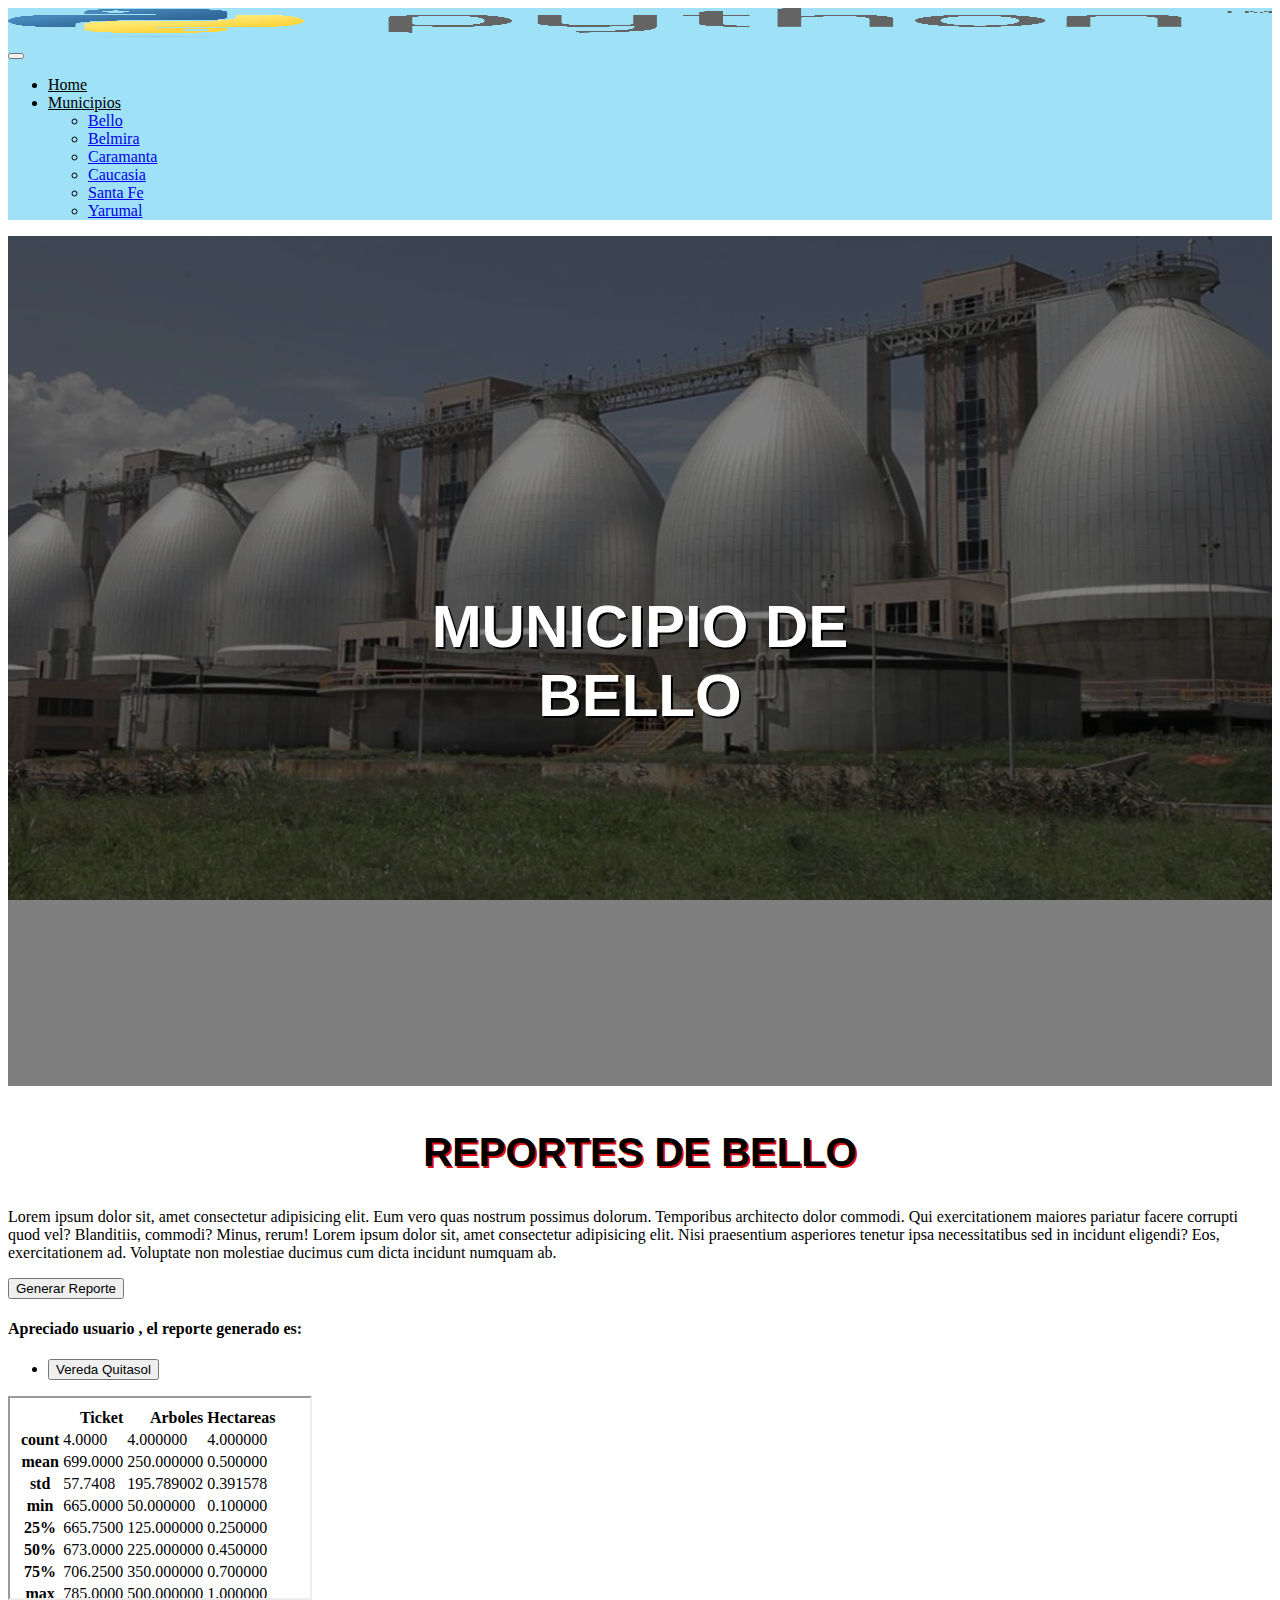
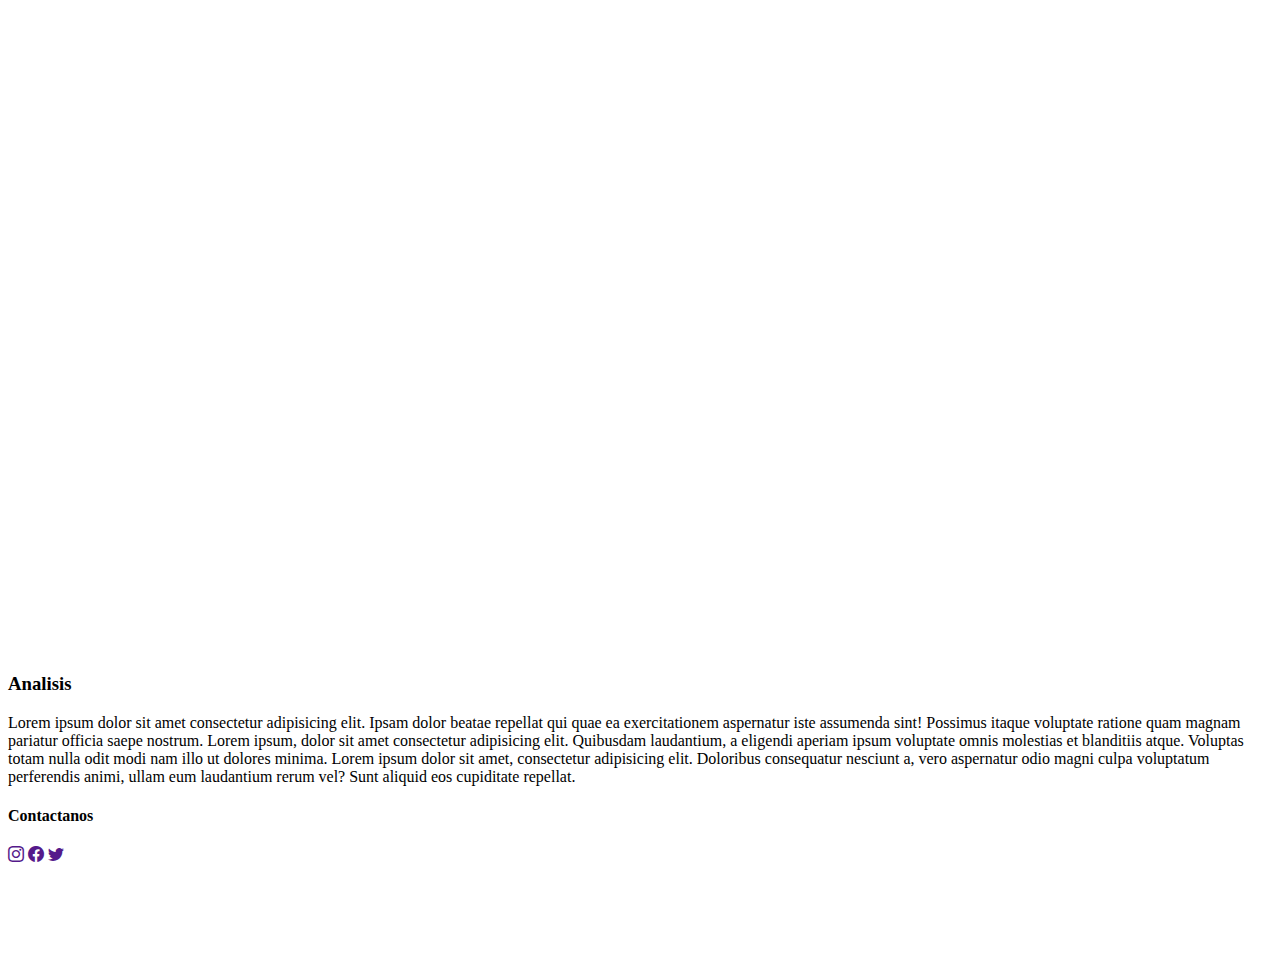
==== views/bello.html @ 5b4ddf32 "Se realiza filtros del momento 3 en Nuevas Tecnologias" ====
<!DOCTYPE html>
<html lang="en">
<head>
    <meta charset="UTF-8">
    <meta http-equiv="X-UA-Compatible" content="IE=edge">
    <meta name="viewport" content="width=device-width, initial-scale=1.0">
    <link rel="stylesheet" href="../assets/styles/styles.css">
    <link href="https://cdn.jsdelivr.net/npm/bootstrap@5.0.2/dist/css/bootstrap.min.css" rel="stylesheet" integrity="sha384-EVSTQN3/azprG1Anm3QDgpJLIm9Nao0Yz1ztcQTwFspd3yD65VohhpuuCOmLASjC" crossorigin="anonymous">
    <link rel="stylesheet" href="https://cdn.jsdelivr.net/npm/bootstrap-icons@1.10.5/font/bootstrap-icons.css">
    <title>Analisis con Python</title>
</head>
<body>
    <header>
        <nav class="navbar navbar-expand-lg menu fixed-top navbar-dark">
            <div class="container-fluid">
              <a class="navbar-brand" href="#"><img src="../assets/img/logazo.png" style="width: 100%; height: 30px;"></a>
              <button class="navbar-toggler" type="button" data-bs-toggle="collapse" data-bs-target="#navbarSuppor tedContent" aria-controls="navbarSupportedContent" aria-expanded="false" aria-label="Toggle navigation">
                <span class="navbar-toggler-icon"></span>
              </button>
              <div class="collapse navbar-collapse" id="navbarSupportedContent">
                <ul class="navbar-nav me-auto mb-2 mb-lg-0">
                  <li class="nav-item">
                    <a class="nav-link active" aria-current="page" href="../index.html" style="color: black;">Home</a>
                  </li>
                  <li class="nav-item dropdown">
                    <a class="nav-link dropdown-toggle" href="#" id="navbarDropdown" role="button" data-bs-toggle="dropdown" aria-expanded="false" style="color: black;">
                      Municipios
                    </a>
                    <ul class="dropdown-menu" aria-labelledby="navbarDropdown">
                      <li><a class="dropdown-item" href="./bello.html">Bello</a></li>
                      <li><a class="dropdown-item" href="./belmira.html">Belmira</a></li>
                      <li><a class="dropdown-item" href="./caramanta.html">Caramanta</a></li>
                      <li><a class="dropdown-item" href="./caucasia.html">Caucasia</a></li>
                      <li><a class="dropdown-item" href="./santaFe.html">Santa Fe</a></li>
                      <li><a class="dropdown-item" href="./yarumal.html">Yarumal</a></li>
                    </ul>
                  </li>
                </ul>
              </div>
            </div>
          </nav>
    </header>
    <main>
        <section class="bello">
            <h1 class="text-bello">MUNICIPIO DE BELLO</h1>
            
        </section>
        <section class="container my-5">
            <div class="row">
                <div class="col-12 col-md-8">
                    <h2 class="h2b">Reportes de Bello</h2>
                    <p>
                        Lorem ipsum dolor sit, amet consectetur adipisicing elit. Eum vero quas nostrum possimus dolorum. Temporibus architecto dolor commodi. Qui exercitationem maiores pariatur facere corrupti quod vel? Blanditiis, commodi? Minus, rerum!
                        Lorem ipsum dolor sit, amet consectetur adipisicing elit. Nisi praesentium asperiores tenetur ipsa necessitatibus sed in incidunt eligendi? Eos, exercitationem ad. Voluptate non molestiae ducimus cum dicta incidunt numquam ab.
                    </p>
                    <button type="button" class="btn btn-primary" id="btnGenerarReporte">Generar Reporte</button>
                    <div class="d-none my-5" id="contenedor">
                        <div class="container">
                            <div class="row">
                                <div class="col-12">
                                    <h4 id="message">Apreciado usuario , el reporte generado es:</h4>
                                </div>
                            </div>
                        </div>
                        <ul class="nav nav-tabs mt-3" id="myTab" role="tablist">
                            <li class="nav-item" role="presentation">
                              <button class="nav-link active" id="home-tab" data-bs-toggle="tab" data-bs-target="#home" type="button" role="tab" aria-controls="home" aria-selected="true">Vereda Quitasol</button>
                            </li>
                          </ul>
                          <div class="tab-content" id="myTabContent">
                            <div class="tab-pane fade show active" id="home" role="tabpanel" aria-labelledby="home-tab">
                                <iframe src="../tables/veredaQuitasolBello.html" class="w-100" height="200px"></iframe>
                            </div>
                          </div>
                    </div>
                    </div

                <div class="col-12 col-md-4">
                    <img src="./assets/img/portal.png" alt="" class="img-fluid w-100">
                </div>
            </div>
        </section>
        <section class="bello2">

        </section>
    </main>
    <footer>
        <section class="container-fluid bg-dark p-4 text-center text-white">
            <div class="row">
                <div class="col-12 col-md-6">
                    <h3>Analisis</h3>
                    <p>
                        Lorem ipsum dolor sit amet consectetur adipisicing elit. Ipsam dolor beatae repellat qui quae ea exercitationem aspernatur iste assumenda sint! Possimus itaque voluptate ratione quam magnam pariatur officia saepe nostrum.
                        Lorem ipsum, dolor sit amet consectetur adipisicing elit. Quibusdam laudantium, a eligendi aperiam ipsum voluptate omnis molestias et blanditiis atque. Voluptas totam nulla odit modi nam illo ut dolores minima.
                        Lorem ipsum dolor sit amet, consectetur adipisicing elit. Doloribus consequatur nesciunt a, vero aspernatur odio magni culpa voluptatum perferendis animi, ullam eum laudantium rerum vel? Sunt aliquid eos cupiditate repellat.
                    </p>
                </div>
                <div class="col 12 col-md-4 border-start">
                    <h4>Contactanos</h4>
                    <a href=""><i class="bi bi-instagram fs-2 me-3 text-white"></i></a>
                    <a href=""><i class="bi bi-facebook fs-2 me-3 text-white"></i></a>
                    <a href=""><i class="bi bi-twitter fs-2 me-3 text-white"></i></a>
                    <div>
                      <iframe src="https://www.google.com/maps/embed?pb=!1m18!1m12!1m3!1d63447.670722716!2d-75.59414165743232!3d6.331878426271675!2m3!1f0!2f0!3f0!3m2!1i1024!2i768!4f13.1!3m3!1m2!1s0x8e442fa6958e1777%3A0x837c07a666cf50f0!2sBello%2C%20Antioquia!5e0!3m2!1ses-419!2sco!4v1686105346871!5m2!1ses-419!2sco"
                        width="50%" height="100" style="border:0;" allowfullscreen="" loading="lazy" referrerpolicy="no-referrer-when-downgrade"></iframe> 
                    </div>
                </div>  


            </div>
        </section>
    </footer>
    <script src="https://cdn.jsdelivr.net/npm/bootstrap@5.0.2/dist/js/bootstrap.bundle.min.js"
        integrity="sha384-MrcW6ZMFYlzcLA8Nl+NtUVF0sA7MsXsP1UyJoMp4YLEuNSfAP+JcXn/tWtIaxVXM"
        crossorigin="anonymous"></script>
    <script src="../controller/controlador.js"></script>
</body>
</html>
---- assets/styles/styles.css ----
.banner{
    text-align: center;
    background-image: url('../img/yarumal2.jpg');
    position: relative;
    background-size: cover;
    background-position: top center;
    background-attachment: fixed;
    padding: 25%;
    z-index: 1;
}
.text{
    color: #fff;
    font-family: Arial, Helvetica, sans-serif;
    font-size: 60px;
    text-transform: uppercase;
    text-align: center;
    font-weight: 600;
    text-shadow: 2px 2px #000 ;
}

.banner::after{
    content: '';
    position: absolute;
    top: 0;
    left: 0;
    width: 100%;
    height: 100%;
    background-color: black;
    opacity: 0.5;
    z-index: -1;
}
.menu{
    background-color: #9FE2F8;
}

/* .bannerDos {
    background-image: url('../img/banner2.jpg');
    position: relative;
    background-size: cover;
    background-position: top center;
    background-attachment: fixed;
    padding: 25%;
} */


.bello {
    background-image: url('../img/bello2.jpg');
    position: relative;
    background-size: cover;
    background-position: top center;
    background-attachment: fixed;
    padding: 25%;
    z-index: 1;
}

.text-bello{
    color: #fff;
    font-family: Arial, Helvetica, sans-serif;
    font-size: 60px;
    text-transform: uppercase;
    text-align: center;
    font-weight: 600;
    text-shadow: 2px 2px #000 ;
}

.bello::after{
    content: '';
    position: absolute;
    top: 0;
    left: 0;
    width: 100%;
    height: 100%;
    background-color: black;
    opacity: 0.5;
    z-index: -1;
}

.h2b{
    color: #000;
    font-family: Arial, Helvetica, sans-serif;
    font-size: 40px;
    text-transform: uppercase;
    text-align: center;
    font-weight: 600;
    text-shadow: 2px 2px #de0d0d ;
    padding-top: 10px;
}

.menu1{
    background-color: #00A3CB;
}

.bello2 {
    background-image: url('../img/cementerio.jpg');
    position: relative;
    background-size: cover;
    background-position: top center;
    background-attachment: fixed;
    padding: 25%;

} 

.belmira{
    background-image: url('../img/belmira.jpg');
    position: relative;
    background-size: cover;
    background-position: top center;
    background-attachment: fixed;
    padding: 25%;
    z-index: 1;
}

.text-belmira{
    color: #fff;
    font-family: Arial, Helvetica, sans-serif;
    font-size: 60px;
    text-transform: uppercase;
    text-align: center;
    font-weight: 600;
    text-shadow: 2px 2px #000 ;
}

.belmira::after{
    content: '';
    position: absolute;
    top: 0;
    left: 0;
    width: 100%;
    height: 100%;
    background-color: black;
    opacity: 0.5;
    z-index: -1;
}

.h2bel{
    color: #000;
    font-family: Arial, Helvetica, sans-serif;
    font-size: 40px;
    text-transform: uppercase;
    text-align: center;
    font-weight: 600;
    text-shadow: 2px 2px #de0d0d ;
    padding-top: 10px;
}

.belmira2{
    background-image: url('../img/Belmira1.jpg');
    position: relative;
    background-size: cover;
    background-position: top center;
    background-attachment: fixed;
    padding: 25%;
}

.caramanta {
    background-image: url('../img/caramanta.jpg');
    position: relative;
    background-size: cover;
    background-position: top center;
    background-attachment: fixed;
    padding: 25%;
    z-index: 1;  
}

.text-caramanta{
    color: #fff;
    font-family: Arial, Helvetica, sans-serif;
    font-size: 50px;
    text-transform: uppercase;
    text-align: center;
    font-weight: 600;
    text-shadow: 2px 2px #000 ;
}


.caramanta::after{
    content: '';
    position: absolute;
    top: 0;
    left: 0;
    width: 100%;
    height: 100%;
    background-color: black;
    opacity: 0.5;
    z-index: -1;
}

.h2ca{
    color: #000;
    font-family: Arial, Helvetica, sans-serif;
    font-size: 40px;
    text-transform: uppercase;
    text-align: center;
    font-weight: 600;
    text-shadow: 2px 2px #de0d0d ;
    padding-top: 10px;
}

.caramanta1{
    background-image: url('../img/caramanta2.jpg');
    position: relative;
    background-size: cover;
    background-position: top center;
    background-attachment: fixed;
    padding: 25%;
}

.caucasia{
    background-image: url('../img/caucasia.jpg');
    position: relative;
    background-size: cover;
    background-position: top center;
    background-attachment: fixed;
    padding: 25%;
    z-index: 1;
}

.text-caucasia{
    color: #fff;
    font-family: Arial, Helvetica, sans-serif;
    font-size: 55px;
    text-transform: uppercase;
    text-align: center;
    font-weight: 600;
    text-shadow: 2px 2px #000 ;
}

.caucasia::after{
    content: '';
    position: absolute;
    top: 0;
    left: 0;
    width: 100%;
    height: 100%;
    background-color: black;
    opacity: 0.5;
    z-index: -1;
}

.h2c{
    color: #000;
    font-family: Arial, Helvetica, sans-serif;
    font-size: 40px;
    text-transform: uppercase;
    text-align: center;
    font-weight: 600;
    text-shadow: 2px 2px #de0d0d ;
    padding-top: 10px;
}

.caucasia1{
    background-image: url('../img/cascadas.webp');
    position: relative;
    background-size: cover;
    background-position: top center;
    background-attachment: fixed;
    padding: 25%;
}

.santafe{
    background-image: url('../img/puente santafe.jpg');
    position: relative;
    background-size: cover;
    background-position: top center;
    background-attachment: fixed;
    padding: 25%;
    z-index: 1;
}

.text-santafe{
    color: #fff;
    font-family: Arial, Helvetica, sans-serif;
    font-size: 55px;
    text-transform: uppercase;
    text-align: center;
    font-weight: 600;
    text-shadow: 2px 2px #000 ;
}
    
.santafe::after{
    content: '';
    position: absolute;
    top: 0;
    left: 0;
    width: 100%;
    height: 100%;
    background-color: black;
    opacity: 0.5;
    z-index: -1;
}

.h2ant{
    color: #000;
    font-family: Arial, Helvetica, sans-serif;
    font-size: 40px;
    text-transform: uppercase;
    text-align: center;
    font-weight: 600;
    text-shadow: 2px 2px #de0d0d ;
    padding-top: 10px;
    
}

.santafe1{
    background-image: url('../img/santafe.webp');
    position: relative;
    background-size: cover;
    background-position: top center;
    background-attachment: fixed;
    padding: 25%;
}

.yarumal{
    background-image: url('../img/yarumal2.jpg');
    position: relative;
    background-size: cover;
    background-position: top center;
    background-attachment: fixed;
    padding: 25%;
    z-index: 1;
}
.text-yarumal{
    color: #fff;
    font-family: Arial, Helvetica, sans-serif;
    font-size: 60px;
    text-transform: uppercase;
    text-align: center;
    font-weight: 600;
    text-shadow: 2px 2px #000 ;
}

.yarumal::after{
    content: '';
    position: absolute;
    top: 0;
    left: 0;
    width: 100%;
    height: 100%;
    background-color: black;
    opacity: 0.5;
    z-index: -1;
}
.h2y{
    color: #000;
    font-family: Arial, Helvetica, sans-serif;
    font-size: 40px;
    text-transform: uppercase;
    text-align: center;
    font-weight: 600;
    text-shadow: 2px 2px #de0d0d ;

}

.yarumal1{
    background-image: url('../img/yarumal2.jpg');
    position: relative;
    background-size: cover;
    background-position: top center;
    background-attachment: fixed;
    padding: 25%;
}

.bannerDos {
    background-image: url('../img/bosques.jpg');
    position: relative;
    background-size: cover;
    background-position: top center;
    background-attachment: fixed;
    padding: 25%;
}
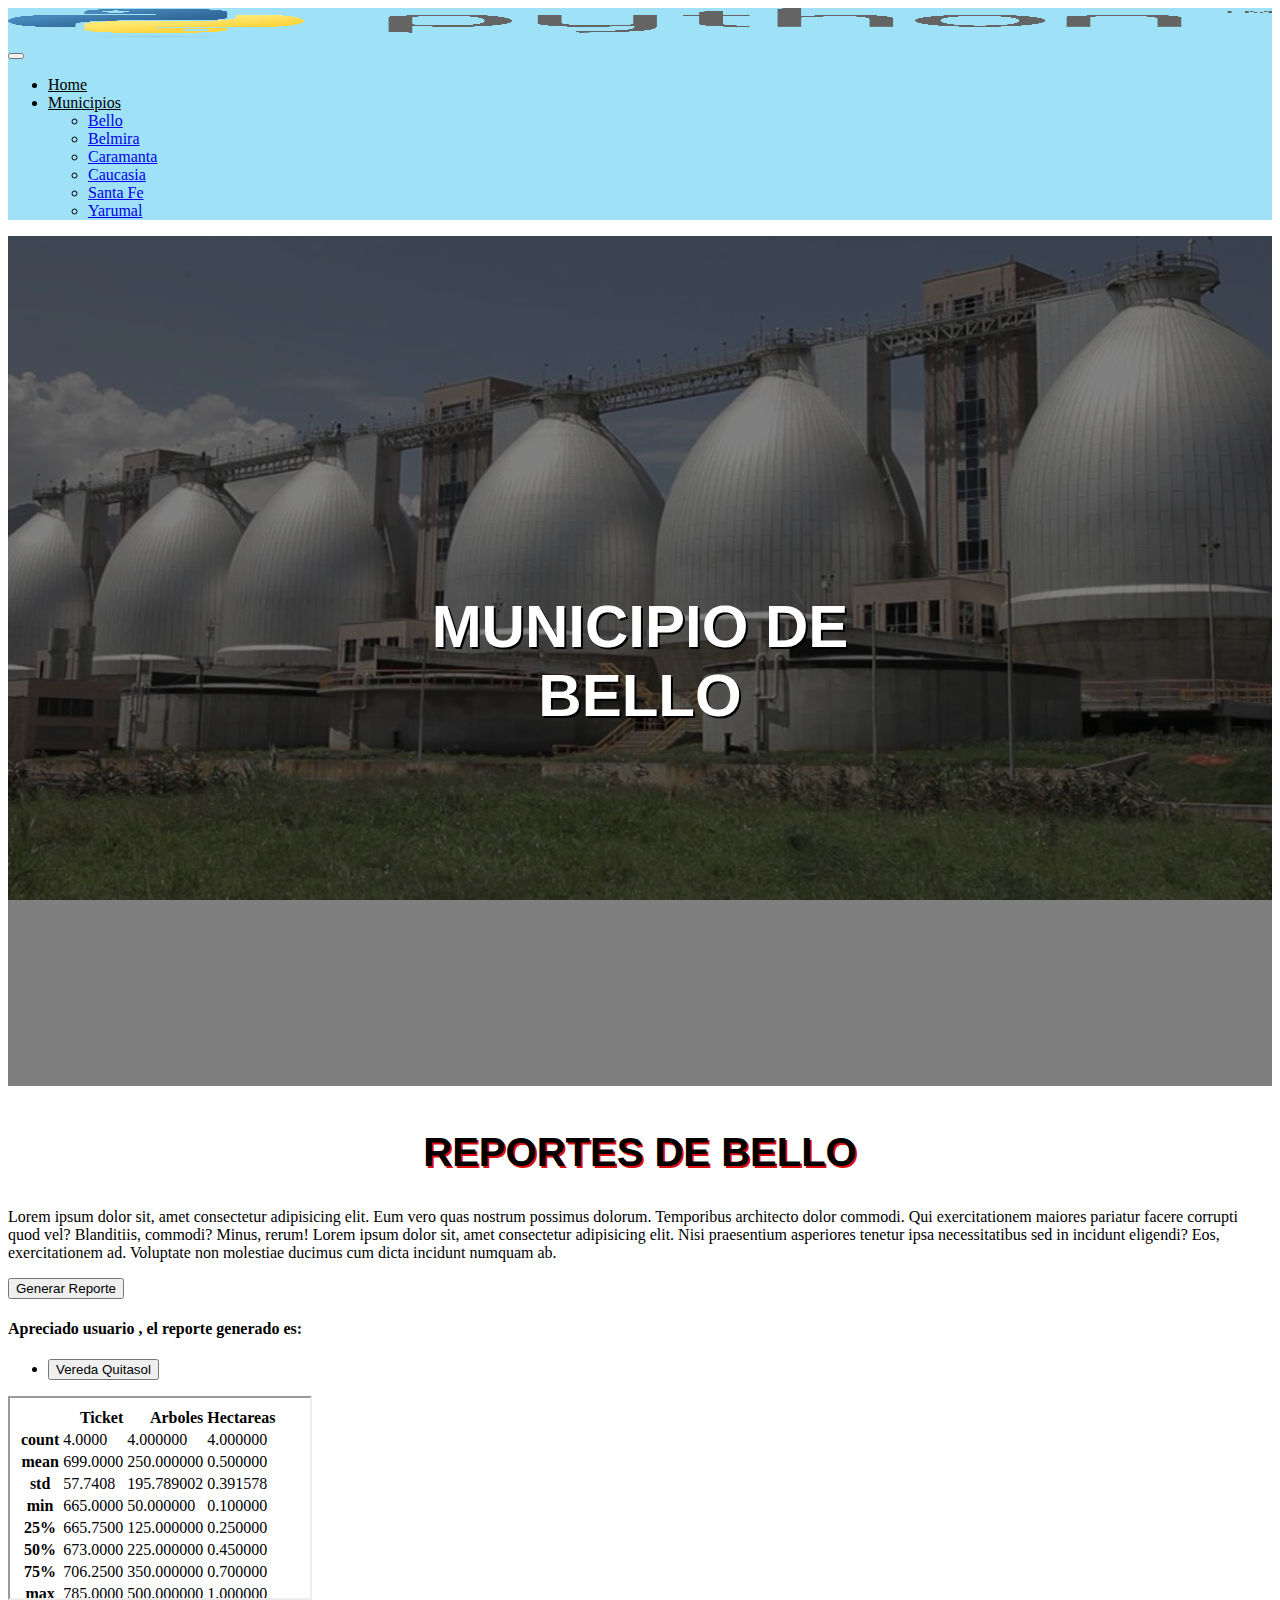
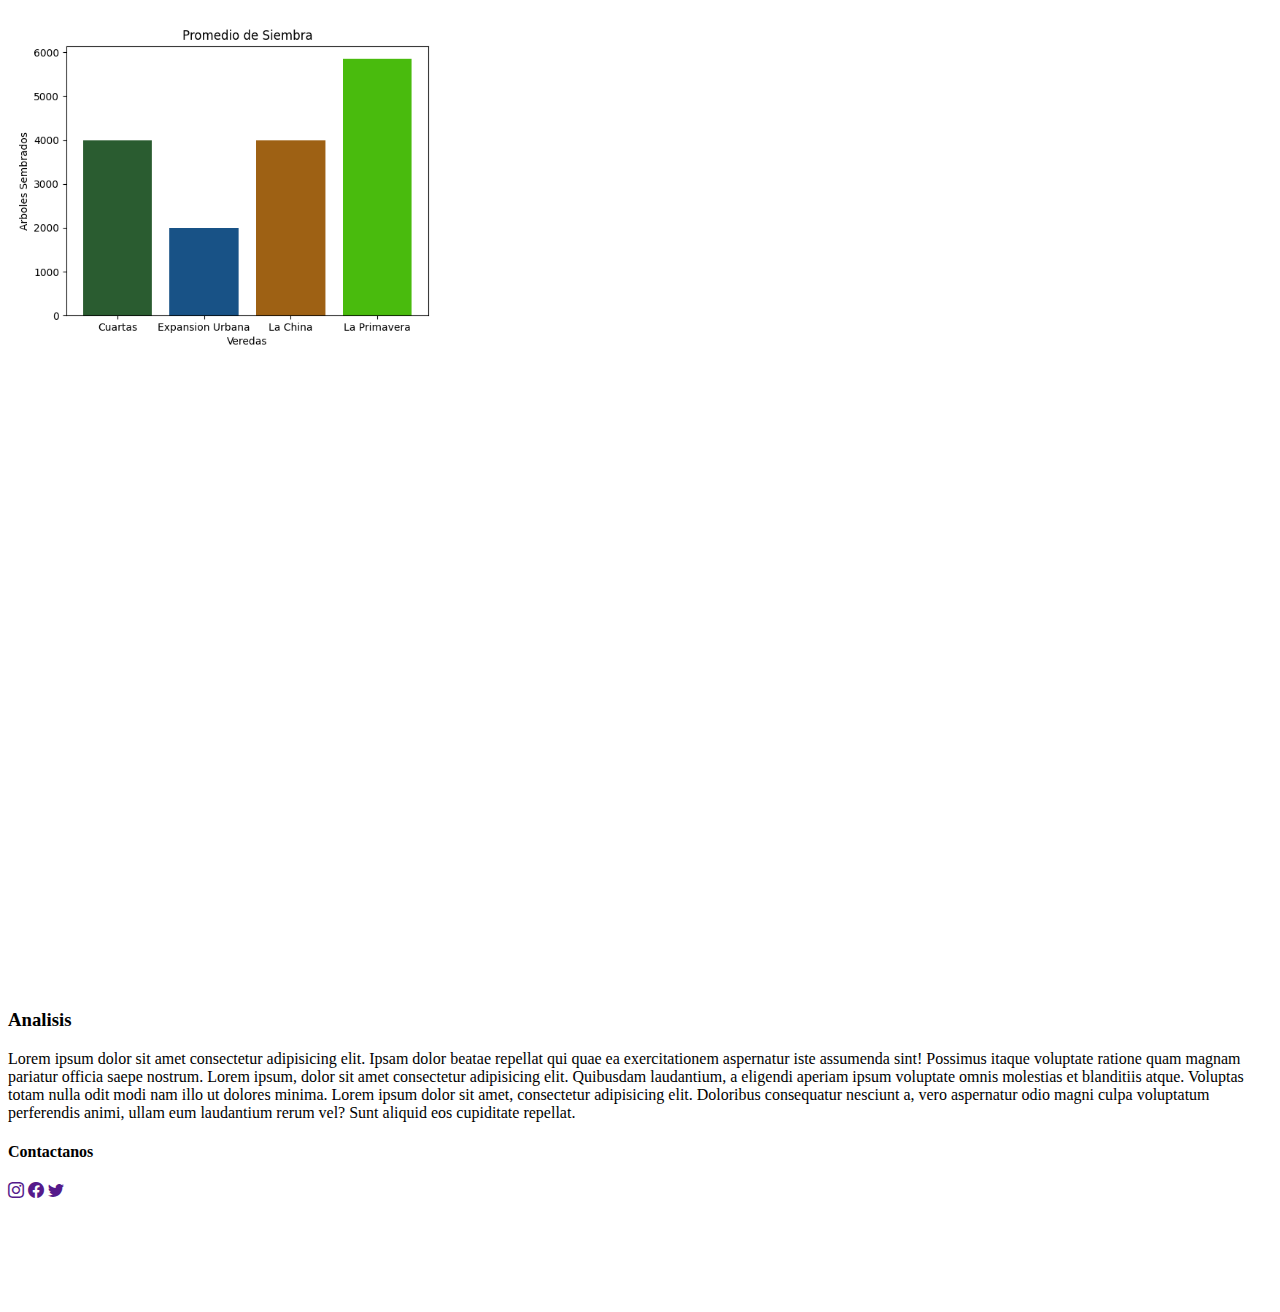
==== commit 6ecce66e: "Se realizan graficas para los municipios" ====
--- a/views/bello.html
+++ b/views/bello.html
@@ -13,7 +13,7 @@
     <header>
         <nav class="navbar navbar-expand-lg menu fixed-top navbar-dark">
             <div class="container-fluid">
-              <a class="navbar-brand" href="#"><img src="../assets/img/logazo.png" style="width: 100%; height: 30px;"></a>
+              <a class="navbar-brand" href="../index.html"><img src="../assets/img/logazo.png" style="width: 100%; height: 30px;"></a>
               <button class="navbar-toggler" type="button" data-bs-toggle="collapse" data-bs-target="#navbarSuppor tedContent" aria-controls="navbarSupportedContent" aria-expanded="false" aria-label="Toggle navigation">
                 <span class="navbar-toggler-icon"></span>
               </button>
@@ -73,10 +73,9 @@
                             </div>
                           </div>
                     </div>
-                    </div
-
+                  </div>
                 <div class="col-12 col-md-4">
-                    <img src="./assets/img/portal.png" alt="" class="img-fluid w-100">
+                    <img src="../assets/img/graficaBello.png" alt="" class="img-fluid w-100" style="height: 350px;">
                 </div>
             </div>
         </section>
